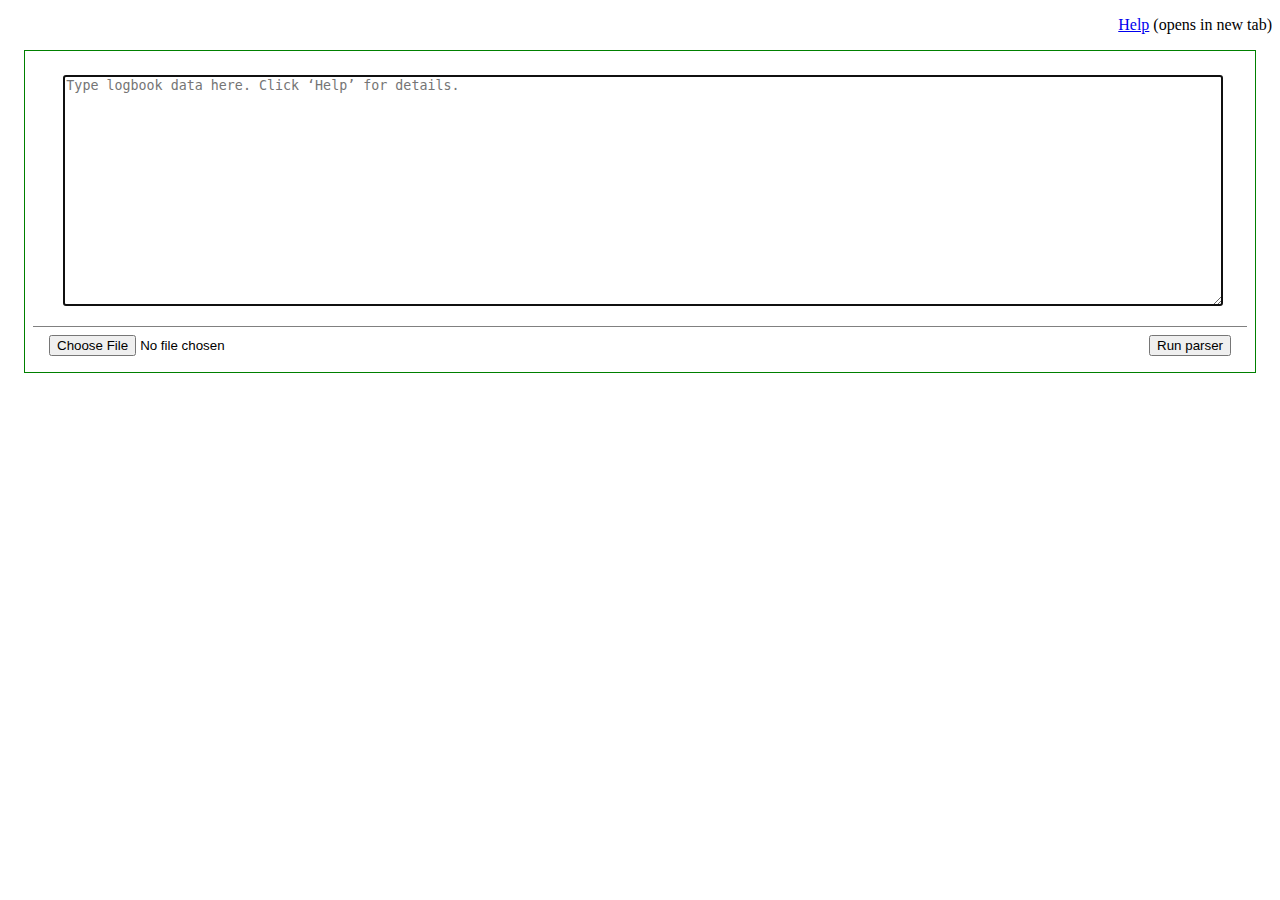
==== index.html @ 105c6559 "First commit" ====
<!DOCTYPE html>
<html xmlns="http://www.w3.org/1999/xhtml">
  <head>
    <title>Logbook Entry Generator</title>
    <meta charset='UTF-8'/>
    <link rel="stylesheet" type="text/css" href="styles.css"/>
    <script src="https://ajax.googleapis.com/ajax/libs/jquery/3.1.1/jquery.min.js"
            type="text/javascript"></script>
    <script src="script.js" type="text/javascript"></script>
  </head>
  <body>
    <p id="helplink"><a href="help.html" target="_blank">Help</a> (opens in new tab)</p>
    <div id="editor">
      <div id="freeform_container">
        <textarea id="freeform" rows="15" cols="80"
                  spellcheck="false"
                  placeholder="Type logbook data here. Click ‘Help’ for details."
                  autofocus="autofocus"></textarea>
      </div>
      <div id="buttons">
        <input id="uploadme" type="file"/>
        <button id="runme" type="button">Run parser</button>
      </div>
    </div>
    <div id="error" class="hidden"></div>
    <div id="duties" class="hidden"></div>
    <div id="sectors" class="hidden"></div>
    <div id="crew" class="hidden"></div>

  </body>
</html>
---- styles.css ----
#sectors, #duties, #editor, #crew, #error {
    margin: 1em;
    padding: 0.5em;
}

#sectors, #duties, #editor, #crew {
    border: 1px solid green;
}

#error {
    border: 2px solid red;
}

#sectors, #duties, #crew {
    overflow-x: scroll;
}


#freeform_container {
    width: 95%;
    margin: 1em auto;
}

#freeform {
    width:100%;
    white-space: pre;
}

#freeform.wait {
    background-color: #E8FFE8;
}

#buttons {
    text-align:right;
    padding: 0.5em 1em;
    border-top: 1px solid gray;
}

li pre {
    margin: 0;
}

.hidden {
    display: none;
}

#helplink {
    text-align: right;
}

ul {
    list-style-type: none;
}

h1 {
    font-size: 1.3em;
    margin:0.5em;
    border-bottom: 1px solid gray;
}

body.wait * {
    cursor: progress;
}

#uploadme {
    float: left;
}
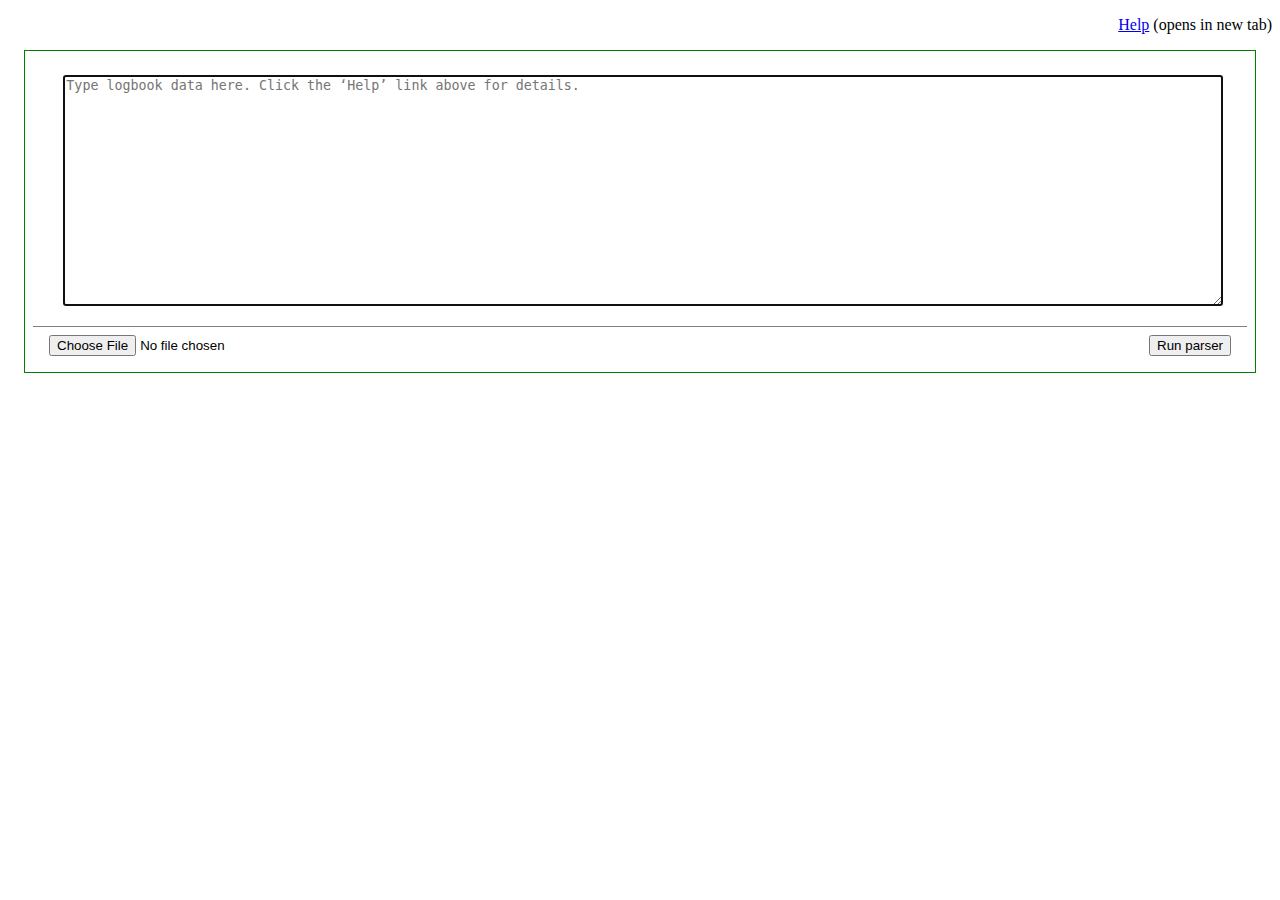
==== commit 1ff09f3d: "Improve help message" ====
--- a/index.html
+++ b/index.html
@@ -3,6 +3,7 @@
   <head>
     <title>Logbook Entry Generator</title>
     <meta charset='UTF-8'/>
+    <meta name="viewport" content="width=device-width, initial-scale=1.0"/>
     <link rel="stylesheet" type="text/css" href="styles.css"/>
     <script src="https://ajax.googleapis.com/ajax/libs/jquery/3.1.1/jquery.min.js"
             type="text/javascript"></script>
@@ -14,7 +15,7 @@
       <div id="freeform_container">
         <textarea id="freeform" rows="15" cols="80"
                   spellcheck="false"
-                  placeholder="Type logbook data here. Click ‘Help’ for details."
+                  placeholder="Type logbook data here. Click the ‘Help’ link above for details."
                   autofocus="autofocus"></textarea>
       </div>
       <div id="buttons">
--- a/styles.css
+++ b/styles.css
@@ -15,6 +15,16 @@
     overflow-x: scroll;
 }
 
+textarea {
+    width:100%;
+    margin: auto;
+    resize: vertical;
+}
+
+button.clipboard {
+    float: right;
+    margin-bottom: 1em;
+}
 
 #freeform_container {
     width: 95%;
@@ -64,4 +74,4 @@
 
 #uploadme {
     float: left;
-}+}
